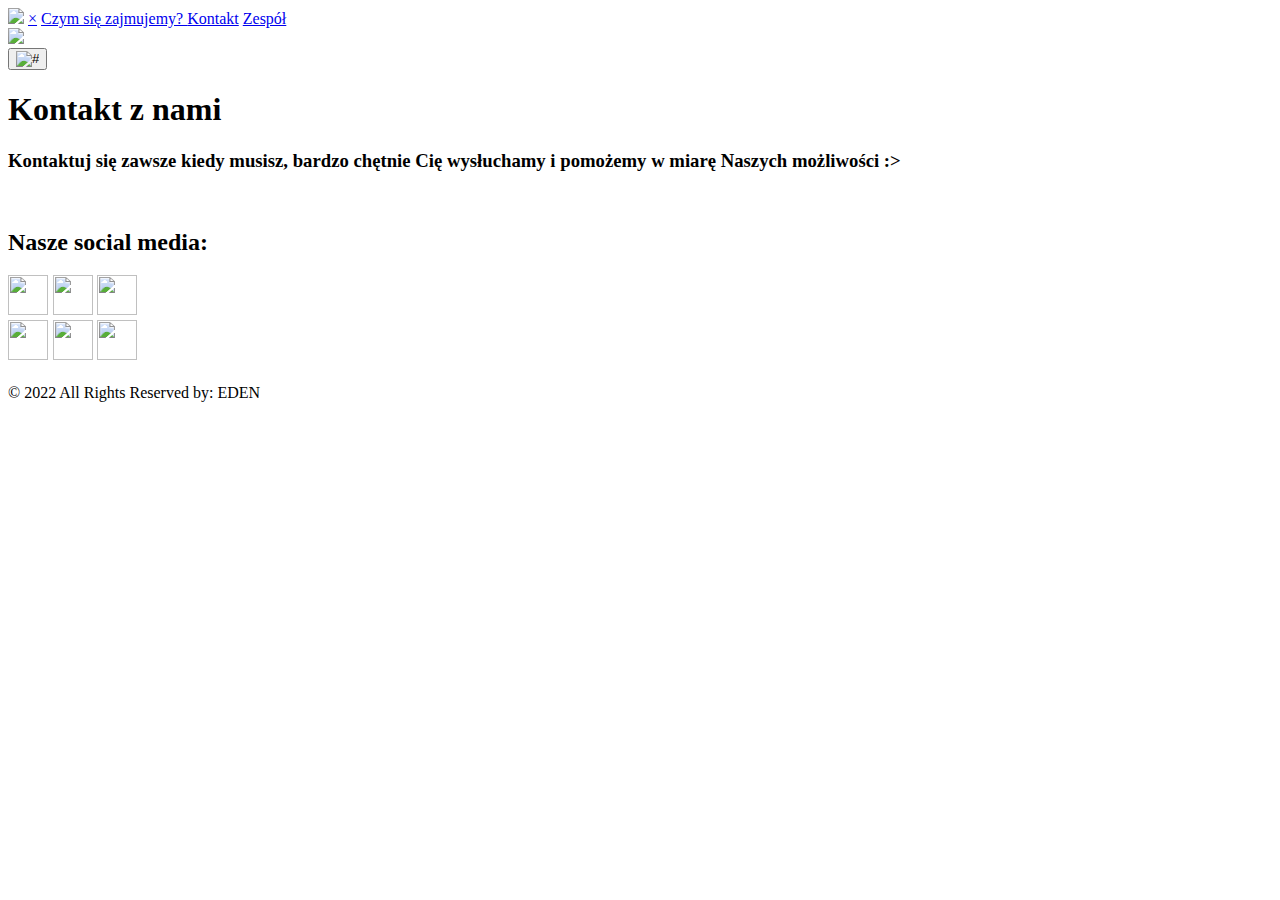
==== kontakt.html @ 43524916 "Create kontakt.html" ====
<!--Kod został napisany w 100% przezemnie i przez moich kolegów z EDENU od podstaw-->


<!--
 /*ja to pierdole co za huj się zgodził na
 branie w tym udziału?!

 A nie czekaj... 
 
 to byłem ja
 ~~Danuel
 */
-->
<!--/*ja pierdole ale mi się nie chce kto powiedział
że będzie pracować nad tą stroną

A nie czekaj...

to byłem ja
~Przemek-->
<!DOCTYPE html>
<html lang="pl">
   <head>

      <!-- basic -->
      <meta charset="utf-8">
      <meta http-equiv="X-UA-Compatible" content="IE=edge">
      <!-- mobilne gówna -->
      <meta name="viewport" content="width=device-width, initial-scale=1">
      <meta name="viewport" content="initial-scale=1, maximum-scale=1">
      <!-- wiadomości o twórfcach itd. -->
      <title>psychotywnie</title>
      <meta name="keywords" content="psychotywnie psychika depresja choroby psychiczne">
      <meta name="description" content="Katarzyna która dała nam to do roboty w ramch projektu">
      <meta name="author" content="Psychotywni">
     
      <!-- styl css, duuuuuuużo tego ~Daniel-->
      <link rel="stylesheet" href="css/style.css">
      <!--tu będzie ikona by się ładnie wyświetlała, a jak na razie mamy oko :> ~Daniel-->
      <link rel="icon" href="images/logo.png" type="image/png                                                           " />
   
   </head>
   <body>
      
      <div id="mySidepanel" class="sidepanel">
         <a href="https://www.youtube.com/watch?v=dQw4w9WgXcQ" target="_blank"><img id="obraz2" src="images/logo.png"></a>
         <a href="javascript:void(0)" class="closebtn" onclick="Nav(event)">×</a>
         <a href="index.html">Czym się zajmujemy? </a>
         <a href="kontakt.html">Kontakt</a>
         <a href="zespol.html">Zespół</a>
      </div>

      <header>
         <div class="header">       
            <div id="zdjecie">
               <!--tu mo być logo/nazwa czy inny kij ~Daniel-->
               <img id="obraz" src="images/logo.png">
            </div>
                  
            <div class="right_bottun">
               <!--to jest przycisk od menu, nie dotykać bo zajebie ~Daniel -->
                  <button class="openbtn" onclick="Nav(event)"><img src="images/menu_icon.png" alt="#"/> </button> 
            </div> 
         </div>
      </header>

      <!-- tu momy ten tekst główny na stronie ~Daniel-->

      <section class="banner_main">
         <div class="notka">
            <h1><b>Kontakt z nami</b></h1>
            <div class="ladnie">
               <div class="lewyK"></div>
               <div class="srodekK">
                  <h3>Kontaktuj się zawsze kiedy musisz, bardzo chętnie Cię wysłuchamy i pomożemy w miarę Naszych możliwości :></h3><br>
                  <h2>Nasze social media:</h2> 
                  <h3> <!--Dałem obrazki bo czm nie ~Krzysztof-->
                     <a href="https://www.facebook.com/profile.php?id=100087006525573" target="_blank"><img src="./images/media/facebook.png" width="40px" height="40px"></a>
                     <a href="https://www.instagram.com/psychotywnie/" target="_blank"><img src="./images/media/instagram.png" width="40px" height="40px"></a>
                     <a href="https://twitter.com/home" target="_blank"><img src="./images/media/twitter.png" width="40px" height="40px"></a> <br> 
                     <a href="https://youtube.com" target="_blank"><img src="./images/media/youtube.png" width="40px" height="40px"></a> 
                     <a href="https://tiktok.com" target="_blank"><img src="./images/media/tictoc.png" width="40px" height="40px"></a> 
                     <a href="https://wykop.pl" target="_blank"><img src="./images/media/wykop.png" width="40px" height="40px"></a>
                  </h3> <!--Btw pozmieniajcie linki jak już będą te konta-->
               </div>
               <div class="prawyK"></div>
            </div>
         </div>
              
      <footer>
         <div class="copyright">
            <div class="row">
               <p>© 2022 All Rights Reserved by: EDEN</p>
                     <!--
                        trzeba się zastanowić czy chcemy być ,,jeźdzcami" czy ,,Edenem" albo czymś innym czekam na wasze propozycje jak coś :>
                     ~Daniel
                     -->
                     <!--
                      Moim zdaniem powinniśmy być psychotywnie skoro trzeba "doceniać" prace innych
                     ~Przemek
                     -->
                     <!--
                        nie przesadzaj już z tym Przemek bo to nie jest ani śmieszne ani nic

                        Zostajemy Edenem...
                        ~Danuel
                     -->
                        <!--
                        rzeczówy do wyporzyczeń, możecie patrzeć 
                        tam po kawałki kodu :> pamiętajcie by przestrzegać 
                        praw autorskich, bo nie chce potem iść do kicia
                        https://html.design/
                        ~Daniel

                     -->
            </div>
         </div>
      </footer>

      <!--/*ten na dole cosiek jest od menu
         nie ruszać bo ręce upierdole przy nogach
         ~Daniel
         */-->
      <script>
         let i = true
         var body = document.querySelector("body")
         body.onclick = function(event){
            if (i==false){
            Nav(event)
            }
         }
         function Nav(event) {
            if (i==true){
               document.getElementById("mySidepanel").style.width = "250px";
               i = false
            }
            else if (i==false){
            document.getElementById("mySidepanel").style.width = "0";
            i = true
            }
         event.stopPropagation()
         }

      </script>
   </body>
</html>
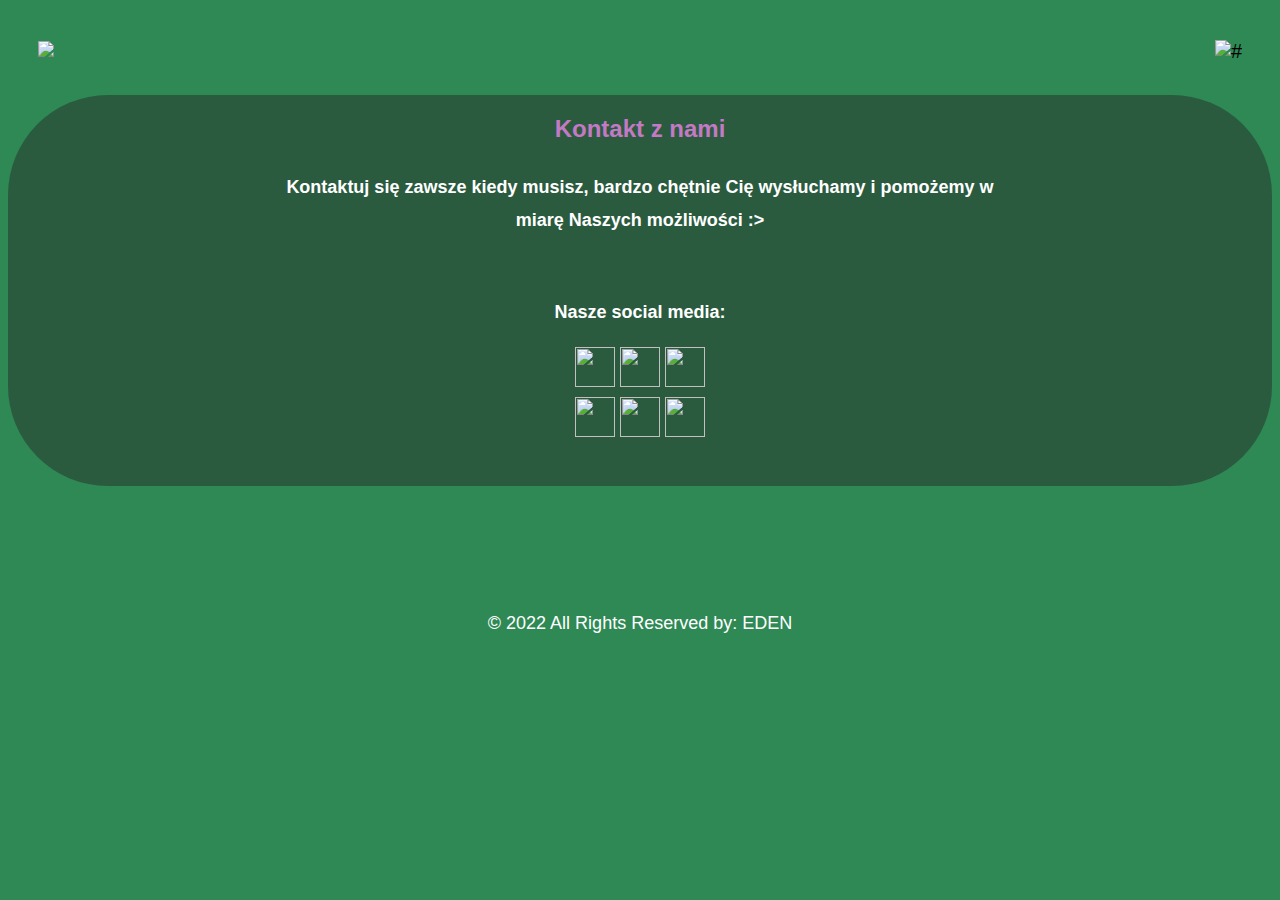
==== commit 98d288fa: "Update kontakt.html" ====
--- a/kontakt.html
+++ b/kontakt.html
@@ -35,7 +35,7 @@
       <meta name="author" content="Psychotywni">
      
       <!-- styl css, duuuuuuużo tego ~Daniel-->
-      <link rel="stylesheet" href="css/style.css">
+      <link rel="stylesheet" href="style.css">
       <!--tu będzie ikona by się ładnie wyświetlała, a jak na razie mamy oko :> ~Daniel-->
       <link rel="icon" href="images/logo.png" type="image/png                                                           " />
    
--- a/style.css
+++ b/style.css
@@ -0,0 +1,366 @@
+
+/*Kod został napisany w 100% przezemnie i przez moich kolegów z EDENU od podstaw */
+
+
+/*--------------------------------------------------------------------- szkielet stronnnyyyyyy ---------------------------------------------------------------------*/
+
+
+body {
+     color: #666666;
+     /*background: rgb(169,72,184);
+     background: linear-gradient(90deg, rgba(169,72,184,1) 0%, rgba(13,221,208,1) 100%);/
+     /*linear-gradient(90deg, rgba(100, 165, 111) 0%, rgba(25, 165, 111) 100%)*/
+     background-color: rgb(46, 137, 85);
+
+     font-size: 15px;
+     font-family: 'Poppins', sans-serif;
+     line-height: 1.80857;
+     font-weight: normal;
+/*
+    background: url('images/las.png'); 
+    background-size: 100% 100%;
+    background-attachment: fixed;
+*/
+
+
+}
+a {
+     color: #1f1f1f;
+     text-decoration: none !important;
+     outline: none !important;
+     -webkit-transition: all .3s ease-in-out;
+     -moz-transition: all .3s ease-in-out;
+     -ms-transition: all .3s ease-in-out;
+     -o-transition: all .3s ease-in-out;
+     transition: all .3s ease-in-out;
+}
+
+/*h1,h2,h3,h4,h5,h6 tak bylo wczesniej zmienilem bo mi pasowalo (jezeli cos sie zwalilo to dajcie z powrotem)*/
+h1 {
+     letter-spacing: 0;
+     font-weight: normal;
+     position: relative;
+     padding: 0 0 10px 0;
+     font-weight: normal;
+     line-height: normal;
+     color: rgb(195, 121, 196);
+     margin: 0
+}
+
+h1 {
+     font-size: 24px;
+}
+
+h2 {
+     font-size: 18px;
+}
+
+h3 {
+     font-size: 18px;
+}
+
+h4 {
+     font-size: 16px
+}
+
+h5 {
+     font-size: 14px
+}
+
+h6 {
+     font-size: 13px
+}
+/*mickiewicz to chuj*/
+
+*,*::after,*::before {
+     -webkit-box-sizing: border-box;
+     -moz-box-sizing: border-box;
+     box-sizing: border-box;
+}
+
+p {
+     margin: 1px;
+     font-weight: 500;
+     font-size: 15px;
+     line-height: 24px;
+}
+
+a {
+     color: #222222;
+     text-decoration: none;
+}
+
+/*-- menu--*/
+
+.sidepanel {
+     width: 0;
+     position: fixed;
+     z-index: 9999;
+     height: 100%;
+     /*te dwa niżej są po to by nie wywalow w diva */
+     top: 0;
+     left: 0;
+     background-color: #070101c9;
+     overflow-x: hidden;
+     transition: 1s;
+     padding-top: 50px;
+}
+
+.sidepanel a {
+     padding: 5px;
+     text-decoration: none;
+     font-size: 18px;
+     color: #fff;
+     display: block; 
+}
+
+/*najechany koloreeeeeek*/
+.sidepanel a:hover {
+     /*tak jak się tu najeżdza myszkoą tak ja zrobię ci najazd na chatę ":> */
+     color: rgb(195, 121, 196);
+     margin: 0 0 0 10px;
+     
+}
+
+
+     
+.sidepanel .closebtn {
+     position: absolute;
+     top: 0;
+     right: 25px;
+     font-size: 36px;
+}
+
+.openbtn {
+     font-size: 20px;
+     cursor: pointer;
+     background-color: transparent;
+     padding: 0;
+     border: none;
+     margin-left: 16px;
+}
+
+/*-- góra --*/
+
+.logo {/**/
+     padding-top: 12px;
+}
+
+#zdjecie{
+     width: 90%;
+     margin-right: 128px;
+}
+
+.header {
+     display: flex;
+     padding: 30px 30px;
+     background: transparent; 
+}
+
+.right_bottun {
+     display: flex;
+     flex-wrap: wrap;
+     justify-content: right;
+     width: 90%;
+}
+
+ul.conat_info li {
+     display: inline-block;
+     padding: 0px;
+}
+
+ul.conat_info li a {
+     color: #fff;
+     display: inline-block;
+     font-size: 30px;
+}
+
+ul.conat_info li a:hover {
+     color: #fff;
+}
+
+/** środek section **/
+
+.banner_main {
+     background-size: auto 78%;
+     background-repeat: no-repeat;
+     background-position: right top;
+     margin: auto;
+}
+
+.notka/*CO JEST Z TYM KURWA NIE TAK??*/ /*ty ez?*/
+    {
+      background-color: rgba(40, 40, 40, 0.474);
+      color: #fff;
+      width: 100%;
+      padding: 20px;
+      border-radius: 100px;
+      text-align: center;
+      margin-bottom: 10%;
+      animation: spadanie 1s ;
+}
+@keyframes spadanie {
+  0% {
+    background-color: rgba(16, 128, 76, 0.733);
+  }
+  100% {
+    background-color: rgba(40, 40, 40, 0.474);
+  }
+}
+
+
+
+
+
+.ladnie{
+     display: flex;
+     flex-direction: row;
+}
+
+/*ułożenie na środku w kontaktach*/
+.lewyK{
+     width: 20%;
+}
+.srodekK{
+     width: 60%;
+}
+.prawyK{
+     width: 20%;
+}
+/*głupi pomysł ale działa*/
+
+
+/** footer **/
+
+.footer {
+     background: #f7f7f9;
+     margin-top: 90px;
+     padding-top: 90px;
+     text-align: center;
+}
+
+/*ten tu zakodowany jest od tła takiego nie za ładnego trzeba się zdecydować potem czy je bieremy*/
+/*
+.copyright {
+     background-color: #0f98f8;
+     margin-top: 70px;
+     padding: 20px 0;
+}
+*/
+
+.copyright p {
+     color: #fff;
+     font-size: 18px;
+     line-height: 22px;
+     text-align: center;
+     padding-top: 0px;
+     font-weight: normal;
+     padding-right: 0 !important;
+}
+
+.copyright a {
+     color: #fff;
+}
+
+
+/** end footer **/
+/*logo*/
+#obraz
+{
+
+height: 100px;
+}
+
+
+
+
+
+
+#obraz2
+{
+height: 0px;
+}
+
+/*na telefooooooooon*/
+@media screen and (max-width: 500px) {
+     #obraz
+{
+height: 0px;
+}
+#obraz2
+{
+height: 100px;
+}
+     h1 {
+          font-size: 44px;
+     }
+     .notka/*CO JEST Z TYM KURWA NIE TAK??*/
+     {
+          margin-top: 10%;
+          font-size: 24px;
+          /*padding: 30px;*/
+     }
+     .sidepanel a {
+          padding: 5px;
+          text-decoration: none;
+          font-size: 28px;
+          color: #fff;
+          display: block;
+     }
+}
+
+
+
+
+
+/* tu są sobie zrobione animacje kolorków :> */
+#kolorki
+{
+animation: kolorki 5s infinite;
+}
+#kolorki1
+{
+animation: kolorki 5.5s infinite;
+}
+#kolorki2
+{
+animation: kolorki 4.5s infinite;
+}
+@keyframes kolorki {
+  0% {
+    color: black;
+  }
+     10%
+     {
+    color: rgba(28, 152, 88, 0.474);
+  }
+     20%
+     {
+    color: rgba(214, 14, 14, 0.474);
+  }
+
+  30% {
+    color: rgb(255, 255, 255);
+  }
+     40% {
+    color: rgba(221, 255, 0, 0.474);
+  }
+     50% {
+    color: rgba(255, 0, 153, 0.474);
+  }
+     60% {
+    color: rgb(255, 75, 75);
+  }
+     70% {
+    color: rgb(80, 187, 182);
+  }
+     80% {
+    color: rgb(197, 8, 255);
+  }
+     90% {
+    color: rgba(255, 0, 157, 0.776);
+  }
+     100% {
+    color: rgba(128, 255, 0, 0.474);
+  }
+}
